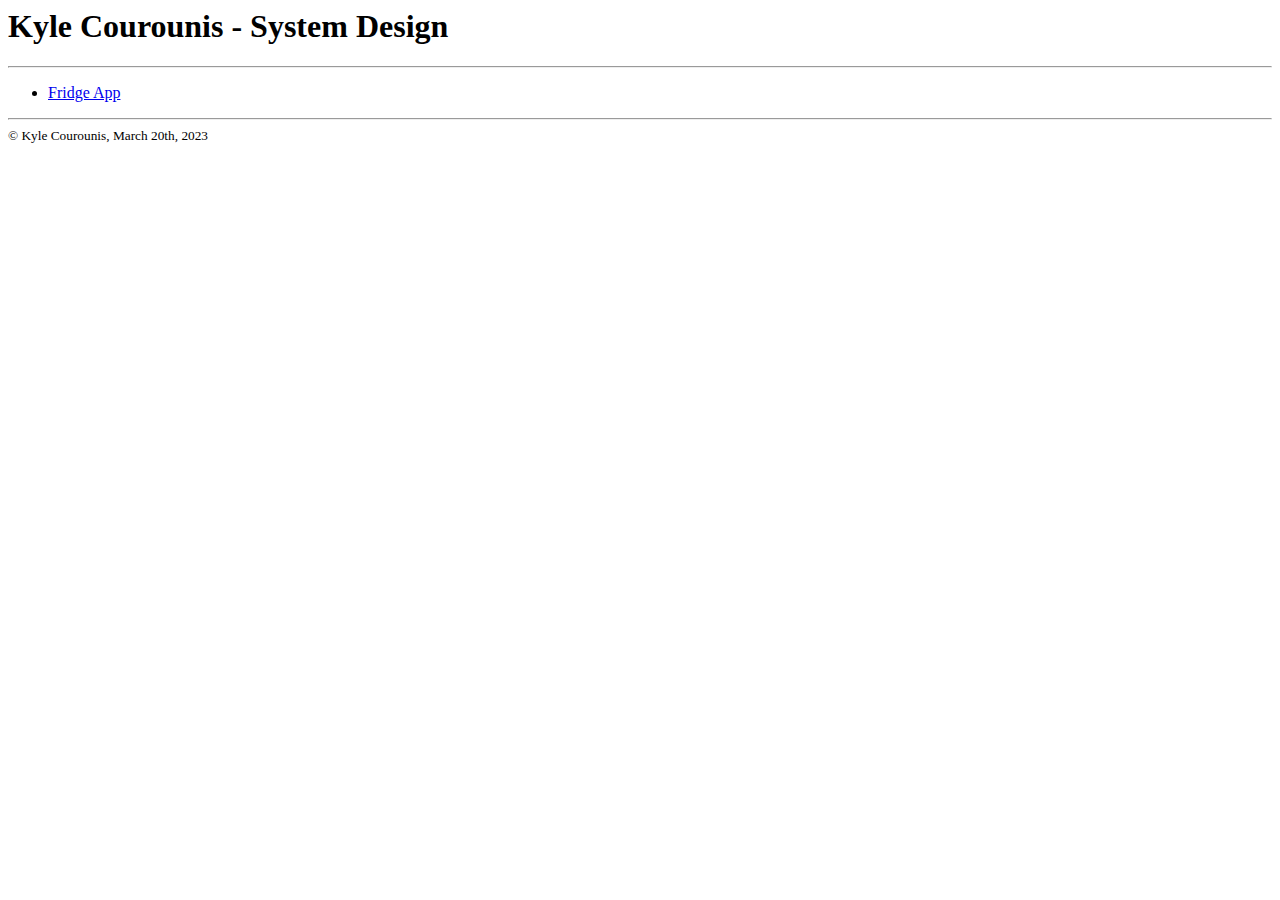
==== index.html @ bfb341fa "Initial commit" ====
<html lang="en">
  <head>
    <title>Kyle Courounis - SD330</title>  
  </head>
  <body>
    <header>
      <h1>Kyle Courounis - System Design</h1>
      <hr>
    </header>

    <ul>
      <li><a href="fridge">Fridge App</a></li>
    </ul>

    <footer>
      <hr>
      <small>
        &copy; Kyle Courounis, March 20th, 2023
      </small>
    </footer> 
  </body>
</html>
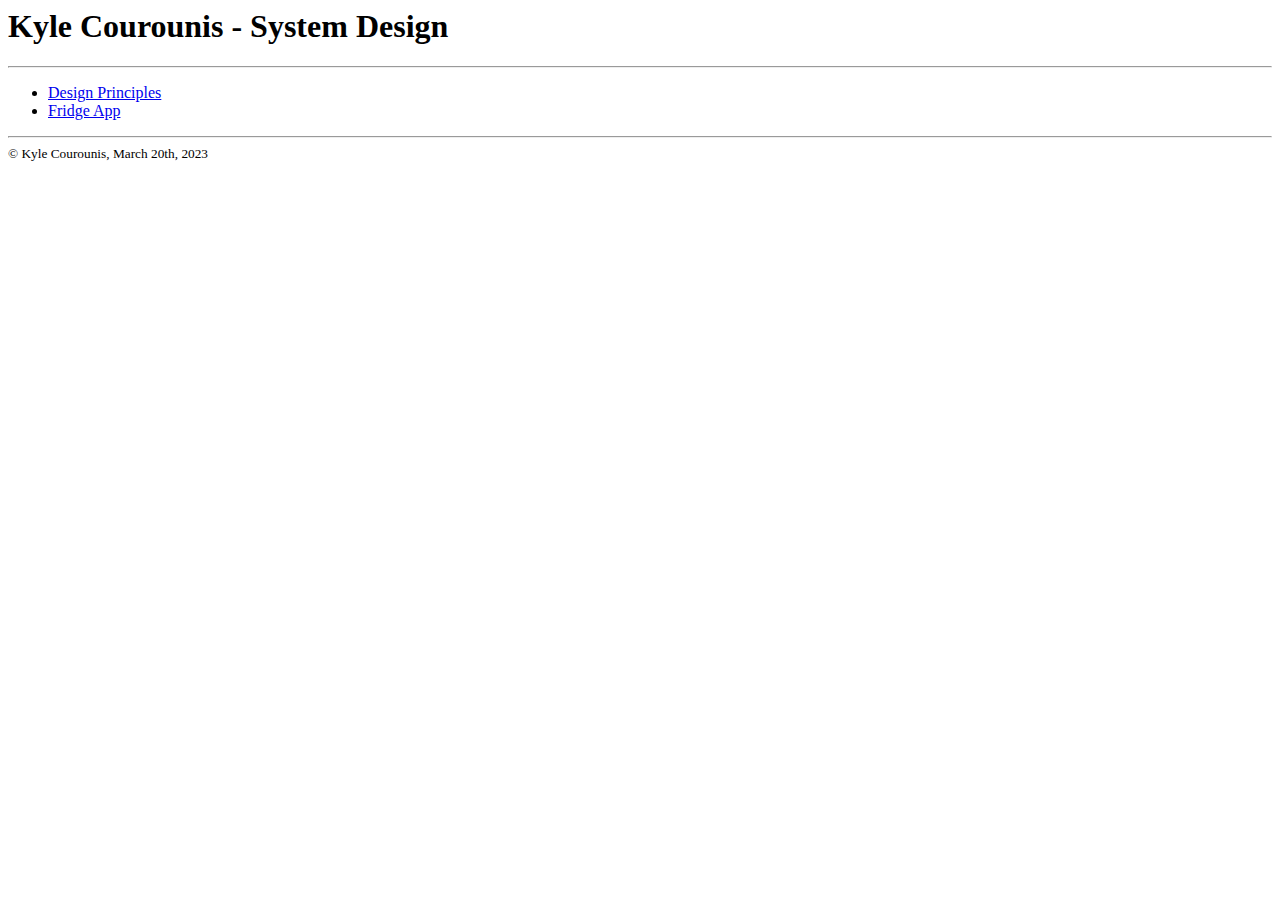
==== commit 184b006f: "Add design principles file" ====
--- a/index.html
+++ b/index.html
@@ -9,6 +9,7 @@
     </header>
 
     <ul>
+      <li><a href="design-principles.html">Design Principles</a></li>
       <li><a href="fridge">Fridge App</a></li>
     </ul>
 
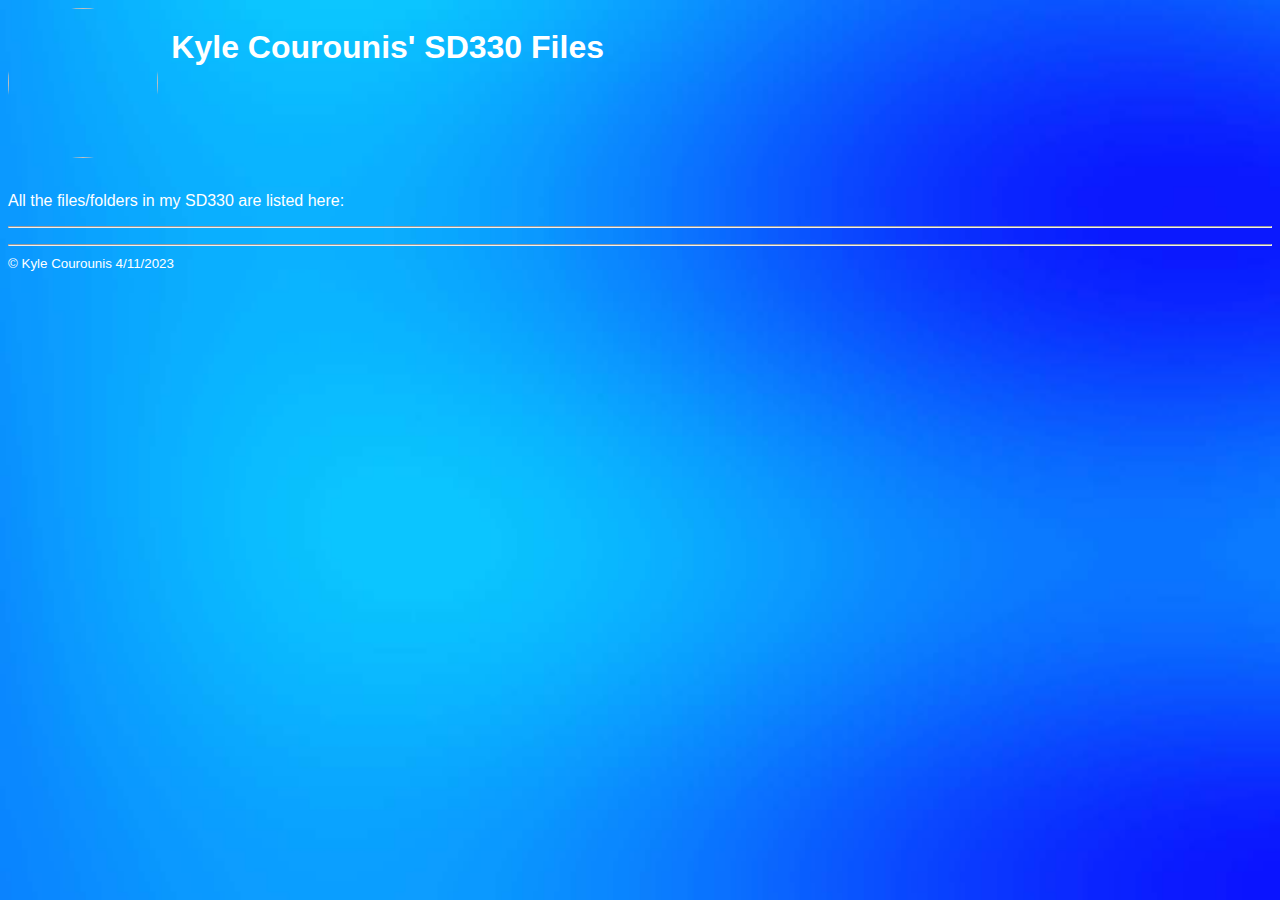
==== commit 96a0c609: "New index page!" ====
--- a/index.html
+++ b/index.html
@@ -1,23 +1,69 @@
+<!DOCTYPE html>
 <html lang="en">
   <head>
-    <title>Kyle Courounis - SD330</title>  
+    <meta charset="UTF-8">
+    <title>Kyle Courounis' SD330 Files</title>
+
+    <style>
+      body {
+        font-family: 'Trebuchet MS', 'Lucida Sans Unicode', 'Lucida Grande', 'Lucida Sans', Arial, sans-serif;
+        background-image: url('background.png');
+        background-repeat: no-repeat;
+        background-size: 100% 500%;
+        color: white;
+      }
+
+      a {
+        text-decoration: underline;
+        color: white;
+      }
+
+      img {
+        border-radius: 50%;
+      }
+    </style>
   </head>
-  <body>
-    <header>
-      <h1>Kyle Courounis - System Design</h1>
-      <hr>
-    </header>
+  <body onload="fileList()">
+    <div style="display: flex;">
+        <img src="https://pbs.twimg.com/profile_images/951223527734050816/93kGlO45_400x400.jpg" width="150" height="150">
+        &nbsp; &nbsp;
+        <h1 style ="color:#ffffff; vertical-align: middle;">Kyle Courounis' SD330 Files</h1>    
+    </div>
+    <br>
 
-    <ul>
-      <li><a href="design-principles.html">Design Principles</a></li>
-      <li><a href="fridge">Fridge App</a></li>
-    </ul>
+    <p>All the files/folders in my SD330 are listed here:</p>
+
+    <hr>
+
+    <p id="files">
+    </p>
+
+    <script type="text/javascript">
+        function fileList(){ 
+            (async () => {
+                const response = await fetch("https://api.github.com/repos/kylecourounis/SD330/contents");
+                const data = await response.json();
+
+                let htmlString = "";
+
+                htmlString += "<ul>";
+                for (let file of data) {
+                    name = file.name;
+                    path = "https://kylecourounis.github.io/SD330/" + name;
+
+                    htmlString += "<li><a href=" + "'" + path + "'" + ">" + name + "</a></li>" ;
+                }
+                htmlString += "</ul></div>";
+
+                document.getElementById("files").innerHTML = htmlString;
+            })();
+        }
+    </script>
+
+    <hr>
 
     <footer>
-      <hr>
-      <small>
-        &copy; Kyle Courounis, March 20th, 2023
-      </small>
+      <small>&copy; Kyle Courounis 4/11/2023</small>
     </footer> 
   </body>
 </html>